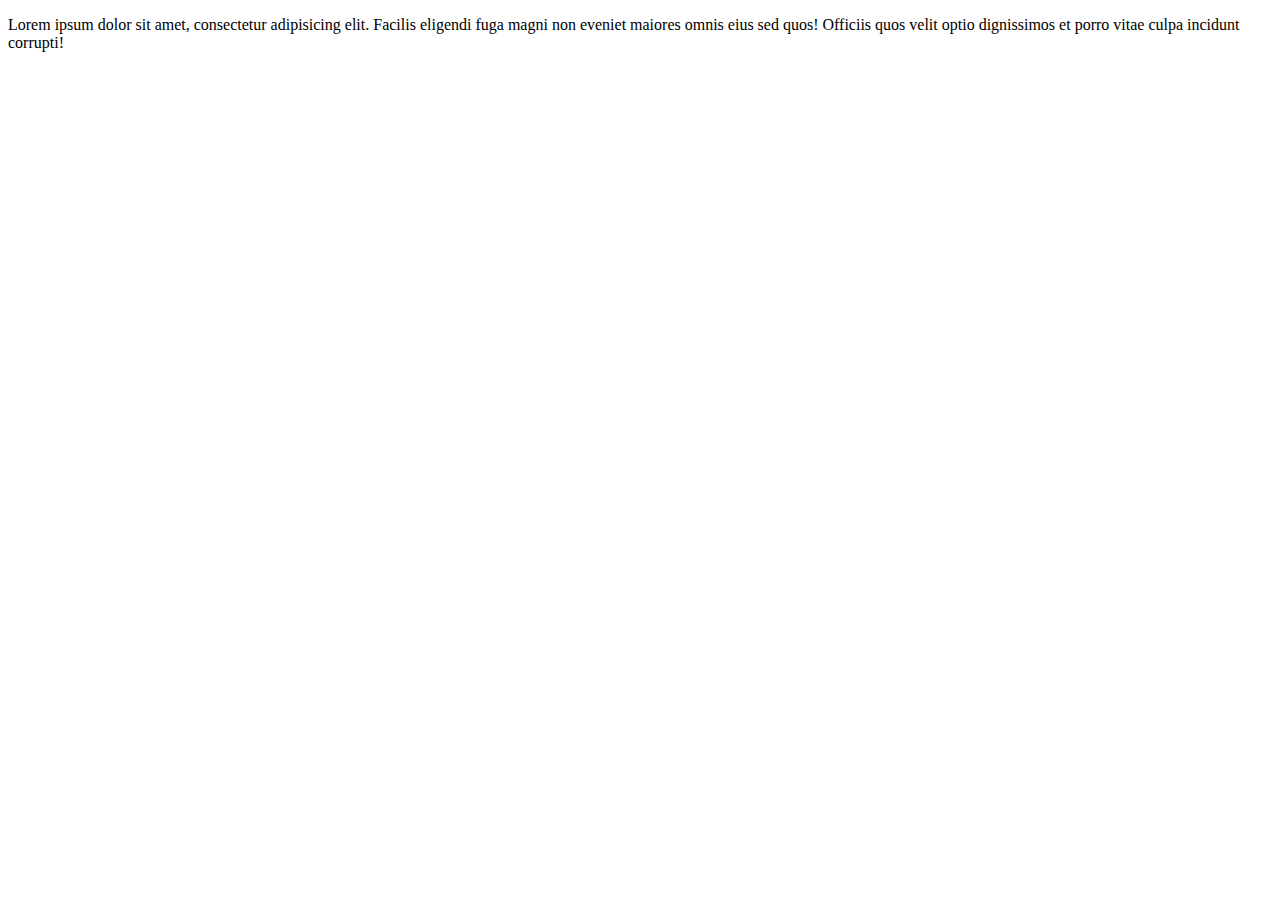
==== hello/index.html @ e7682e6c "folder" ====
<!DOCTYPE html>
<html lang="en">
<head>
    <meta charset="UTF-8">
    <meta name="viewport" content="width=device-width, initial-scale=1.0">
    <title>Testing</title>
</head>
<body>
    <p>Lorem ipsum dolor sit amet, consectetur adipisicing elit. Facilis eligendi fuga magni non eveniet maiores omnis eius sed quos! Officiis quos velit optio dignissimos et porro vitae culpa incidunt corrupti!</p>
</body>
</html>
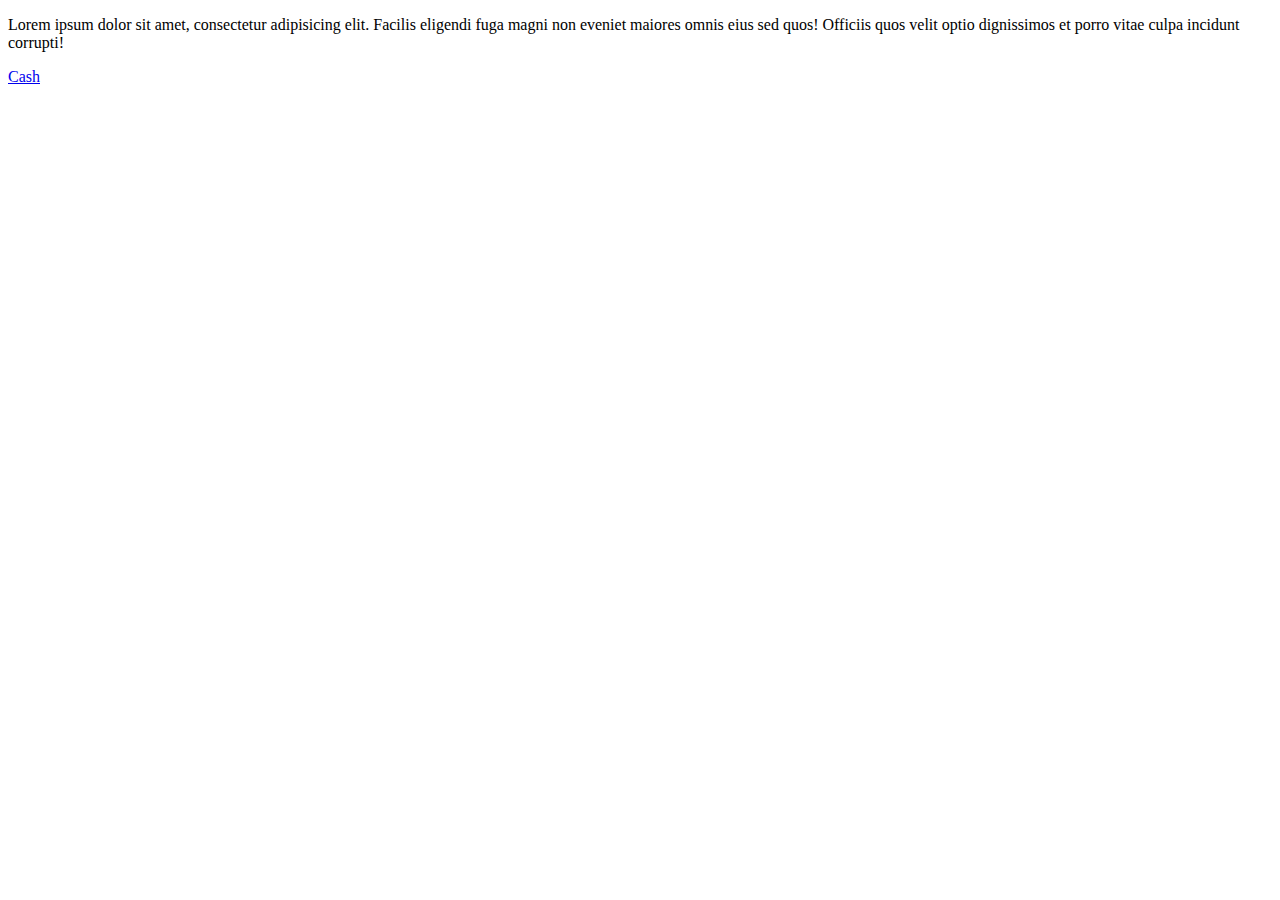
==== commit 877920ee: "add link to cash" ====
--- a/hello/index.html
+++ b/hello/index.html
@@ -7,5 +7,6 @@
 </head>
 <body>
     <p>Lorem ipsum dolor sit amet, consectetur adipisicing elit. Facilis eligendi fuga magni non eveniet maiores omnis eius sed quos! Officiis quos velit optio dignissimos et porro vitae culpa incidunt corrupti!</p>
+    <a href="../cashregister/cash.html" target="_self">Cash</a>
 </body>
 </html>